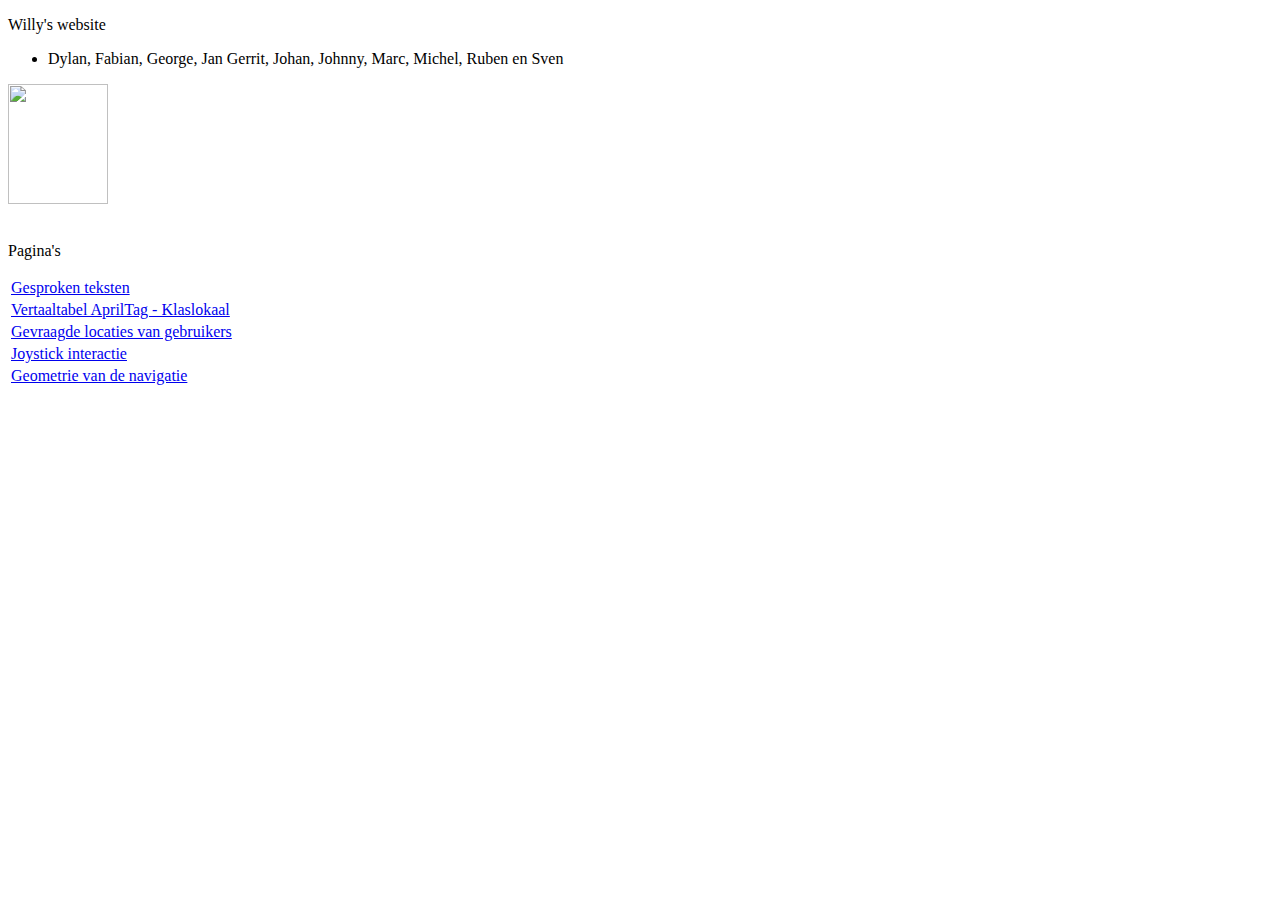
==== webserver/index.html @ 645d4023 "Create index.html" ====
<!DOCTYPE html>
<html>
<head>
    <meta http-equiv="Content-Type" content="text/html; charset=UTF-8">
    <link href="stijl.css" rel="stylesheet">
    <title>Willy's website</title>
</head>
<body>
<p class="groot"> Willy's website</p>
<div>
    <ul>
        <li>Dylan, Fabian, George, Jan Gerrit, Johan, Johnny, Marc, Michel, Ruben en Sven</li>
    </ul>

    <img src="willy.png" width="100" height="120" >
</div>
<BR>

<p class="klein">Pagina's</p>
<table>
    <tr>
        <td><a href="clear_text.php">Gesproken teksten</a></td>
    </tr>
    <tr>
        <td><a href="translate_table.php">Vertaaltabel AprilTag - Klaslokaal</a></td>
    </tr>
    <tr>
    <td><a href="app_user_location.php">Gevraagde locaties van gebruikers</a></td>
    </tr>
    <tr>
        <td><a href="navigation_joystick.php">Joystick interactie</a></td>
    </tr>
    <tr>
        <td><a href="navigation_geometry.php">Geometrie van de navigatie</a></td>
    </tr>
</table>

</body>
</html>
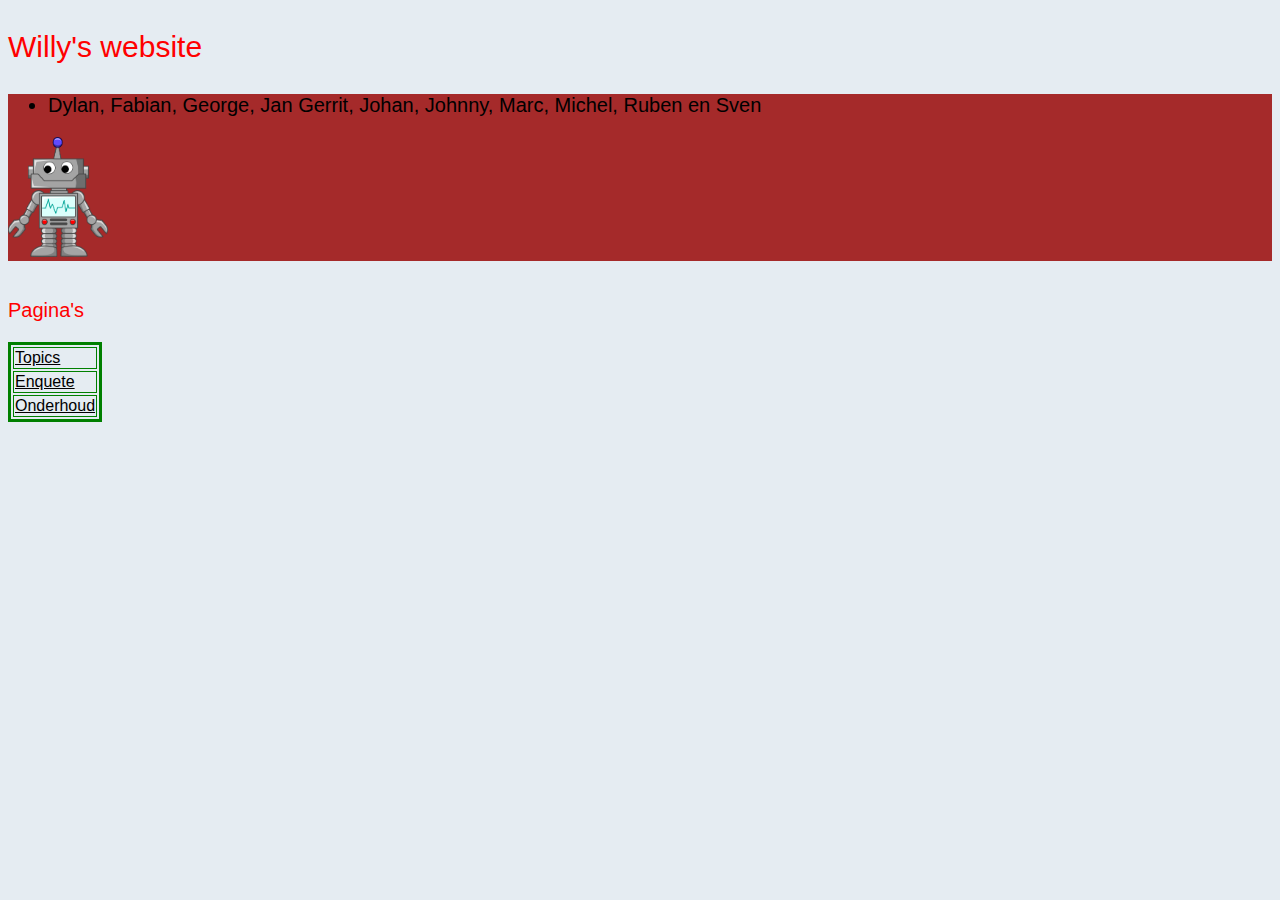
==== commit 935256aa: "Update index.html" ====
--- a/webserver/index.html
+++ b/webserver/index.html
@@ -19,20 +19,15 @@
 <p class="klein">Pagina's</p>
 <table>
     <tr>
-        <td><a href="clear_text.php">Gesproken teksten</a></td>
+        <td><a href="topics.html">Topics</a></td>
     </tr>
     <tr>
-        <td><a href="translate_table.php">Vertaaltabel AprilTag - Klaslokaal</a></td>
+        <td><a href="survey.html">Enquete</a></td>
     </tr>
     <tr>
-    <td><a href="app_user_location.php">Gevraagde locaties van gebruikers</a></td>
+        <td><a href="maintenance.html">Onderhoud</a></td>
     </tr>
-    <tr>
-        <td><a href="navigation_joystick.php">Joystick interactie</a></td>
-    </tr>
-    <tr>
-        <td><a href="navigation_geometry.php">Geometrie van de navigatie</a></td>
-    </tr>
+
 </table>
 
 </body>
--- a/webserver/stijl.css
+++ b/webserver/stijl.css
@@ -0,0 +1,49 @@
+/* Geldt voor gehele pagina */
+body
+{
+    font-family: Arial;
+    font-size: 16px;
+    background-color: #e5ecf2 ;
+    color: red;
+    link: black;
+}
+
+p.groot
+{
+    font-size: 30px;
+}
+
+
+p.klein
+{
+    font-size: 20px;
+
+}
+
+div
+{
+    background-color: brown ;
+}
+
+ul
+{
+    font-size: 20px;
+    color: black;
+}
+
+
+table
+{
+    border: 3px solid green;
+    background-color: #e5ecf2 ;
+}
+
+a
+{
+    color: black;
+}
+
+td
+{
+    border: 1px solid green;
+}
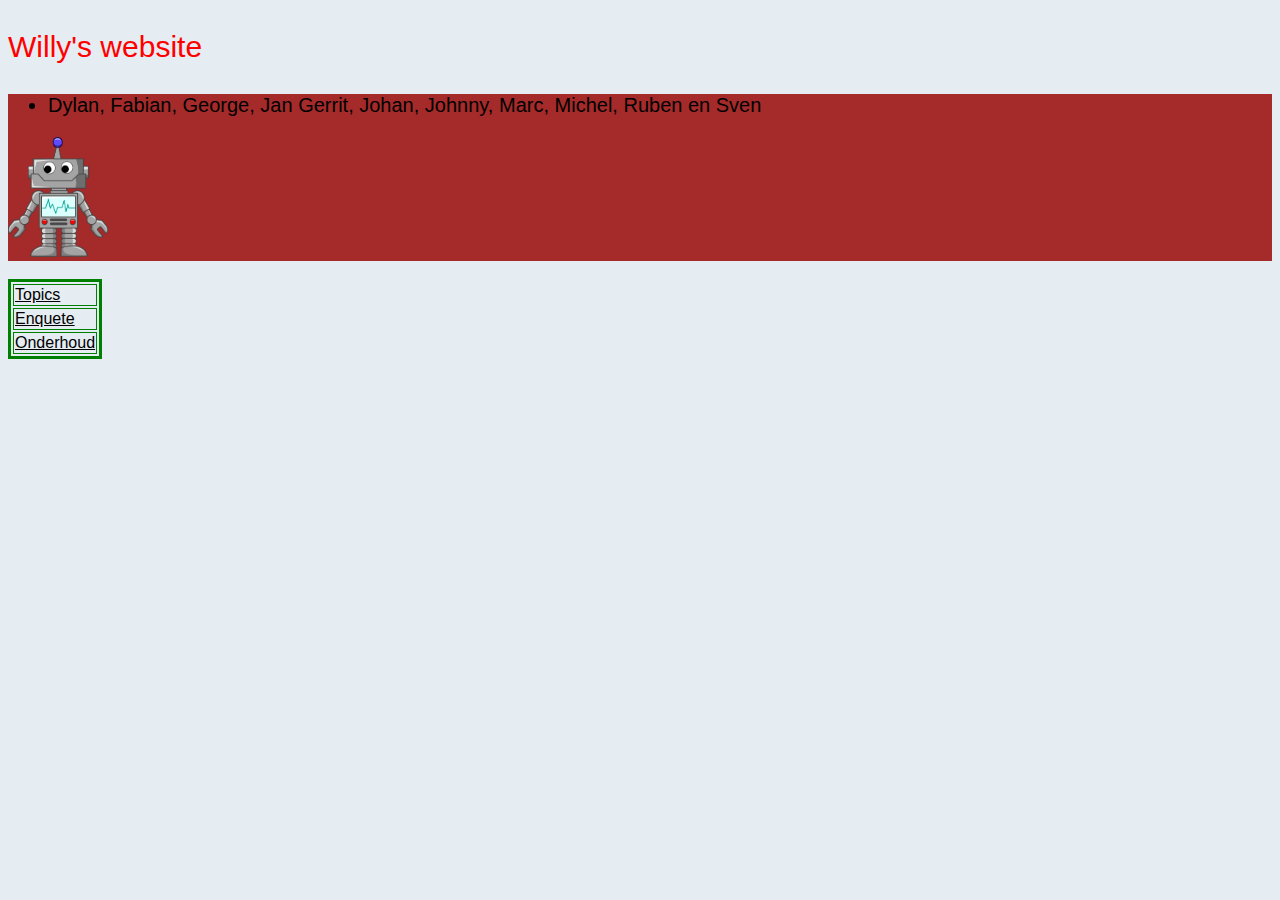
==== commit 9908e262: "Update index.html" ====
--- a/webserver/index.html
+++ b/webserver/index.html
@@ -16,7 +16,7 @@
 </div>
 <BR>
 
-<p class="klein">Pagina's</p>
+
 <table>
     <tr>
         <td><a href="topics.html">Topics</a></td>
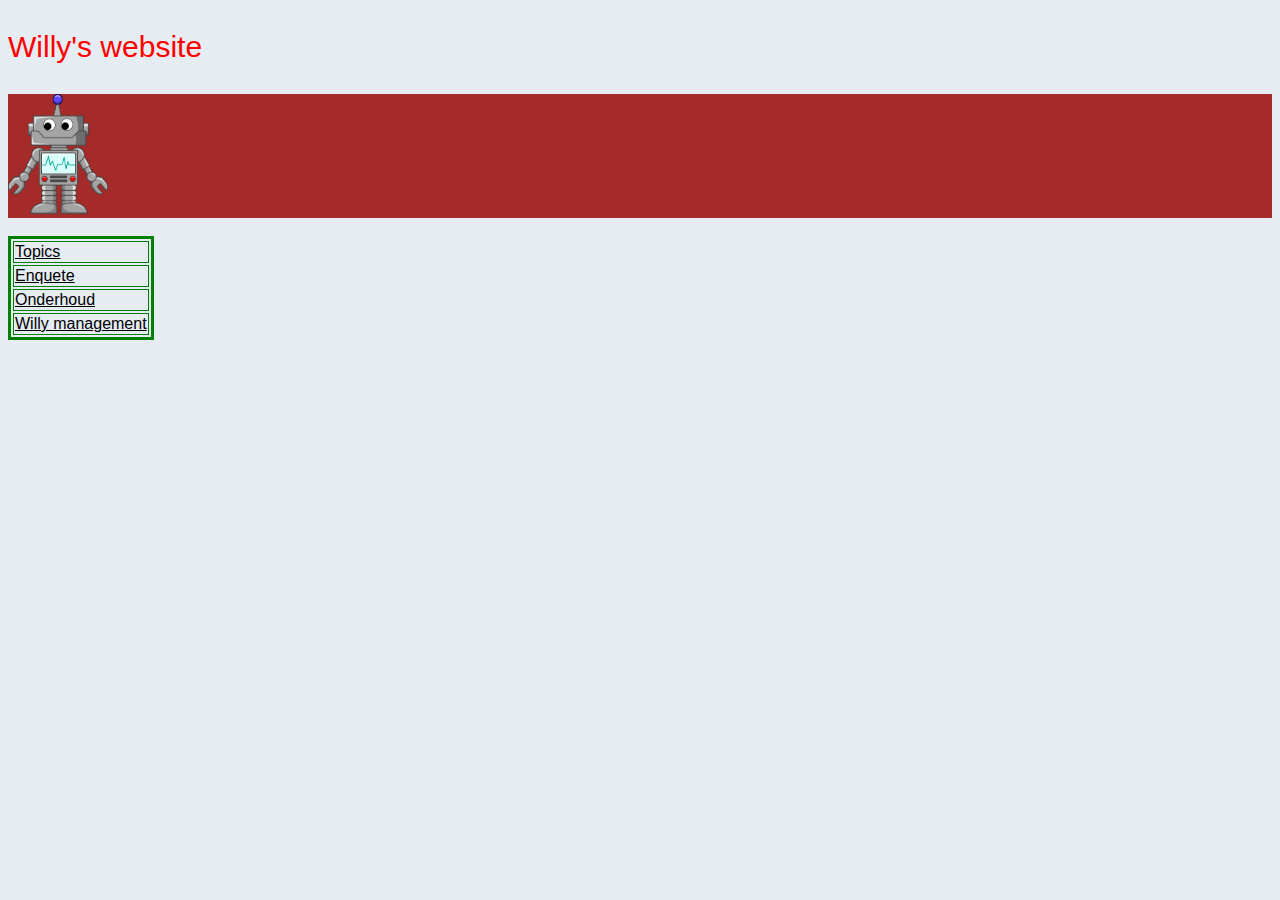
==== commit d9f2fb97: "Update index.html" ====
--- a/webserver/index.html
+++ b/webserver/index.html
@@ -8,10 +8,6 @@
 <body>
 <p class="groot"> Willy's website</p>
 <div>
-    <ul>
-        <li>Dylan, Fabian, George, Jan Gerrit, Johan, Johnny, Marc, Michel, Ruben en Sven</li>
-    </ul>
-
     <img src="willy.png" width="100" height="120" >
 </div>
 <BR>
@@ -27,6 +23,9 @@
     <tr>
         <td><a href="maintenance.html">Onderhoud</a></td>
     </tr>
+    <tr>
+        <td><a href="willy_management.html">Willy management</a></td>
+    </tr>
 
 </table>
 
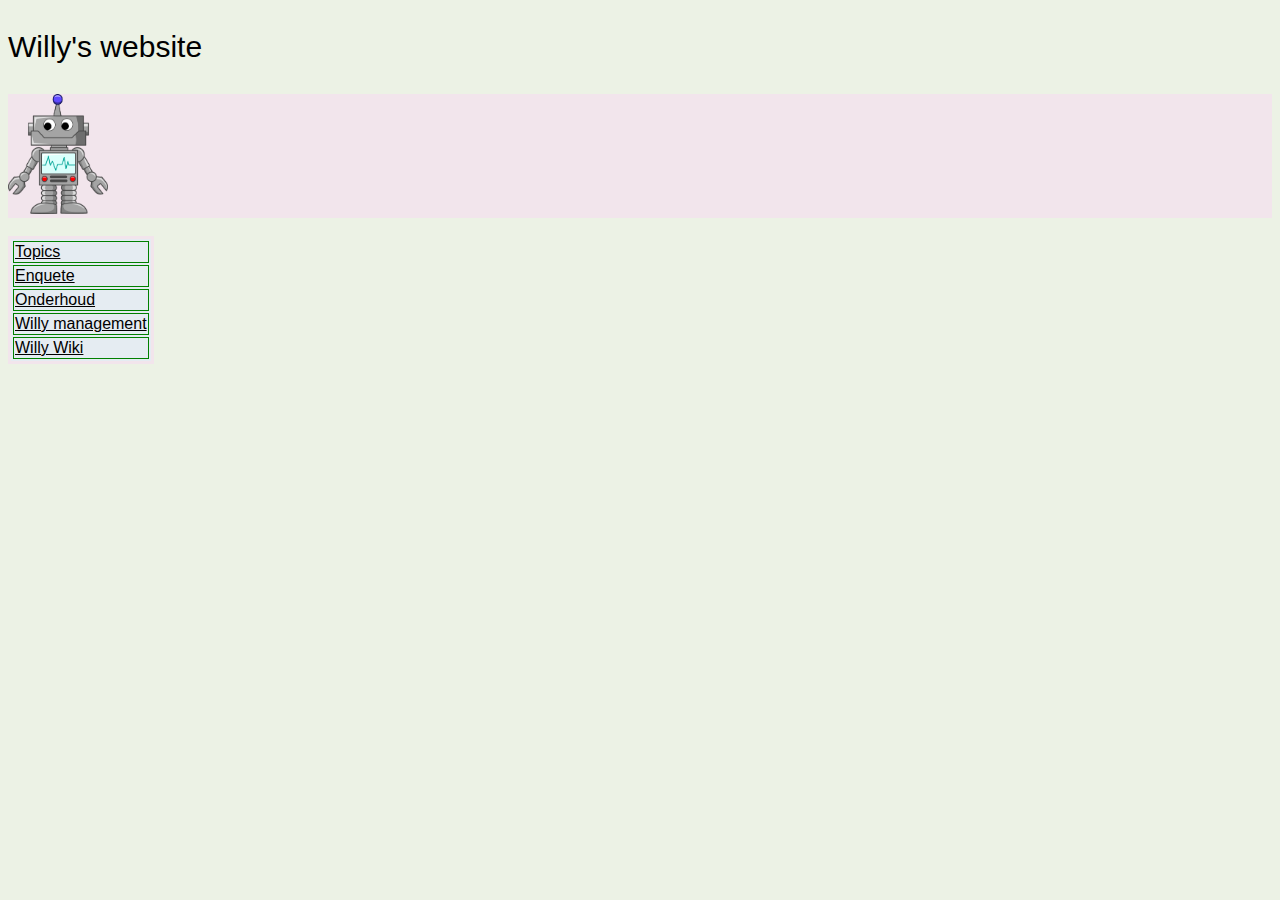
==== commit 5f118fbb: "Addition of Wordcloud" ====
--- a/webserver/index.html
+++ b/webserver/index.html
@@ -26,7 +26,9 @@
     <tr>
         <td><a href="willy_management.html">Willy management</a></td>
     </tr>
-
+    <tr>
+        <td><a href="willy_wiki.html">Willy Wiki</a></td>
+    </tr>
 </table>
 
 </body>
--- a/webserver/stijl.css
+++ b/webserver/stijl.css
@@ -3,46 +3,36 @@
 {
     font-family: Arial;
     font-size: 16px;
-    background-color: #e5ecf2 ;
-    color: red;
+    background-color: #ecf2e5 ;
+    color: black;
     link: black;
 }
-
 p.groot
 {
     font-size: 30px;
 }
-
-
 p.klein
 {
     font-size: 20px;
-
 }
-
 div
 {
-    background-color: brown ;
+    background-color: #f2e5ec ;
 }
-
 ul
 {
     font-size: 20px;
     color: black;
 }
-
-
 table
 {
-    border: 3px solid green;
+    border: 3px solid #f2e5ec;
     background-color: #e5ecf2 ;
 }
-
 a
 {
     color: black;
 }
-
 td
 {
     border: 1px solid green;
